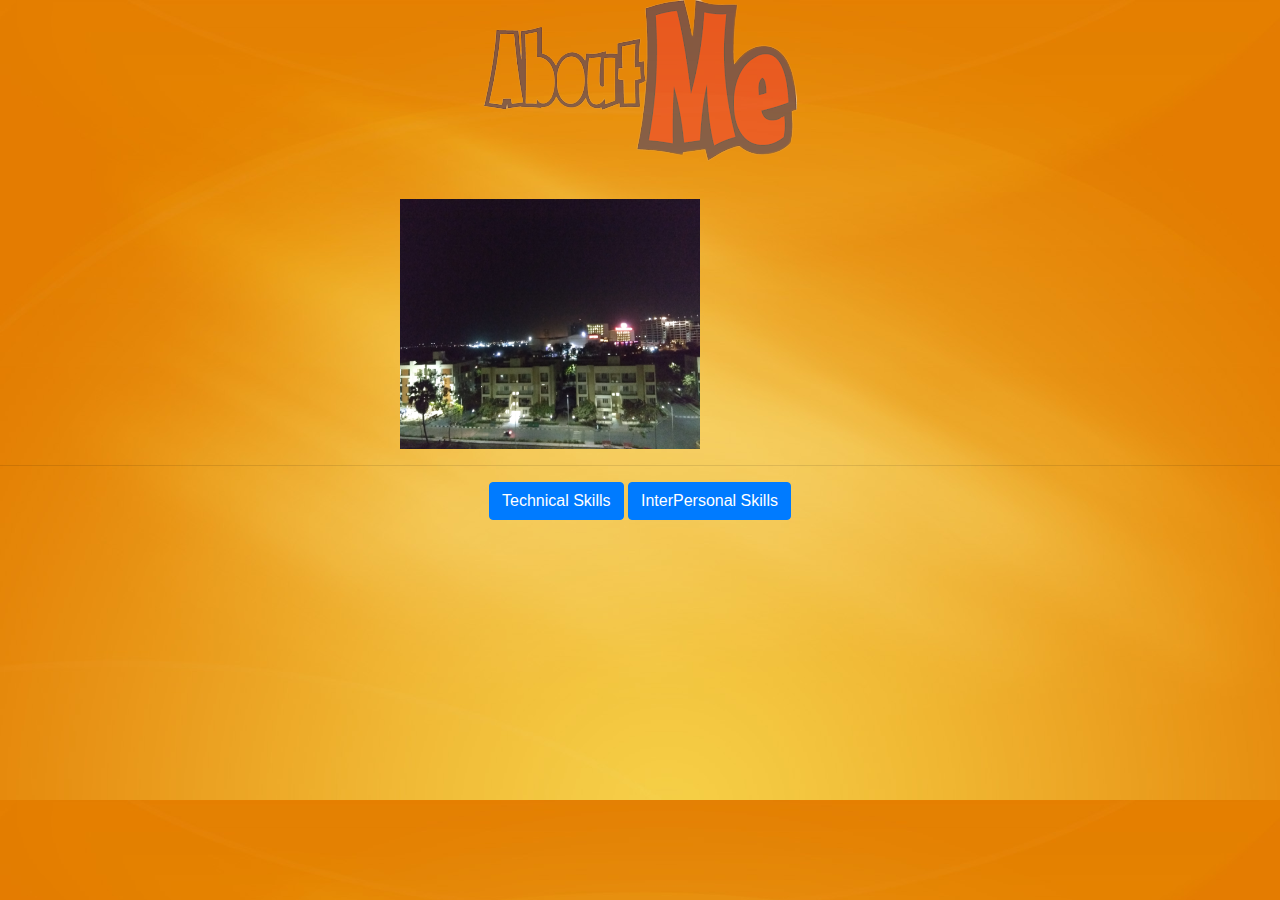
==== about.html @ fe1db9bc "Update about.html" ====
<!DOCTYPE html>
<html>
<head>
	  <meta charset="utf-8">
  <meta name="viewport" content="width=device-width, initial-scale=1">
  
	<link rel="stylesheet" type="text/css" href="about.css">
	<script src="https://ajax.googleapis.com/ajax/libs/jquery/3.4.1/jquery.min.js"></script>
	<title>About Me</title>

	<script language="javascript">
$(document).ready(function(){
  // Add the hover handler to the link
  $("#cf ").hover(
    function(){ // When mouse pointer is above the link
      // Make the image inside link to be transparent
      $(this).find("img").animate(
        {opacity:"0.5"},
        {duration:300}
      );
    },
    function(){ // When mouse pointer move out of the link
      // Return image to its previous state
      $(this).find("img").animate(
        {opacity:"1"},
        {duration:300}
      );
    }
  );
});
</script>

</head>

<body>
	<script type="text/javascript">
		
		function Technical(){



			document.getElementById('show').innerHTML="<center><strong>C,C++,Python,Java,Sql,Android</strong></center>";
		}
		function Inter(){
			document.getElementById('show').innerHTML="<center><strong>Management,Puncutality,Teamplay,Observant,Fast-Learner";
		}
	</script>
	<link rel="stylesheet" href="https://maxcdn.bootstrapcdn.com/bootstrap/4.3.1/css/bootstrap.min.css">
  <script src="https://ajax.googleapis.com/ajax/libs/jquery/3.4.1/jquery.min.js"></script>
  <script src="https://cdnjs.cloudflare.com/ajax/libs/popper.js/1.14.7/umd/popper.min.js"></script>
  <script src="https://maxcdn.bootstrapcdn.com/bootstrap/4.3.1/js/bootstrap.min.js"></script>

<div>
<header>
	<div id="cf">
	<center><h1> <img src="abt3.png"></h1></center></div>
</header>

<span ><img src="ritika1.jpg"cclass="rounded-circle"  alt="Ritika" style="width: 300px;height:250px;margin-top: 30px;margin-left: 400px;"></span>


	

</div>	
</div>
<hr>
<center>
<div>
	<button class="btn btn-primary" onclick="Technical()">Technical Skills</button>
	<button class="btn btn-primary" onclick="Inter()">InterPersonal Skills</button>
</div></center>
<div id="show">

	</div>
</body>

</html>
---- about.css ----
body{
	background-image: url('abt2.jpg');
	background-size: cover;
}
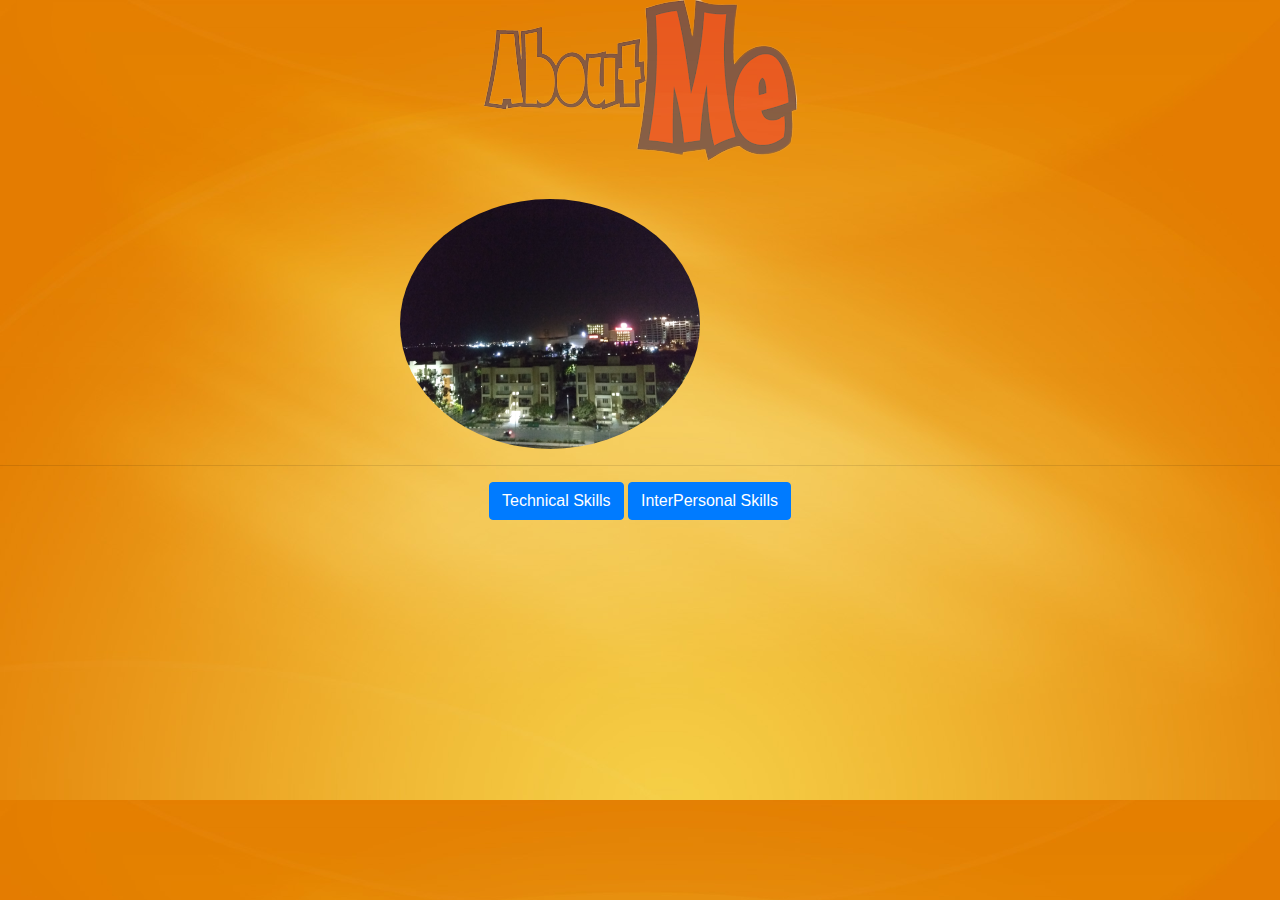
==== commit ba598b21: "Update about.html" ====
--- a/about.html
+++ b/about.html
@@ -56,7 +56,7 @@
 	<center><h1> <img src="abt3.png"></h1></center></div>
 </header>
 
-<span ><img src="ritika1.jpg"cclass="rounded-circle"  alt="Ritika" style="width: 300px;height:250px;margin-top: 30px;margin-left: 400px;"></span>
+<span ><img src="ritika1.jpg" class="rounded-circle"  alt="Ritika" style="width: 300px;height:250px;margin-top: 30px;margin-left: 400px;"></span>
 
 
 	
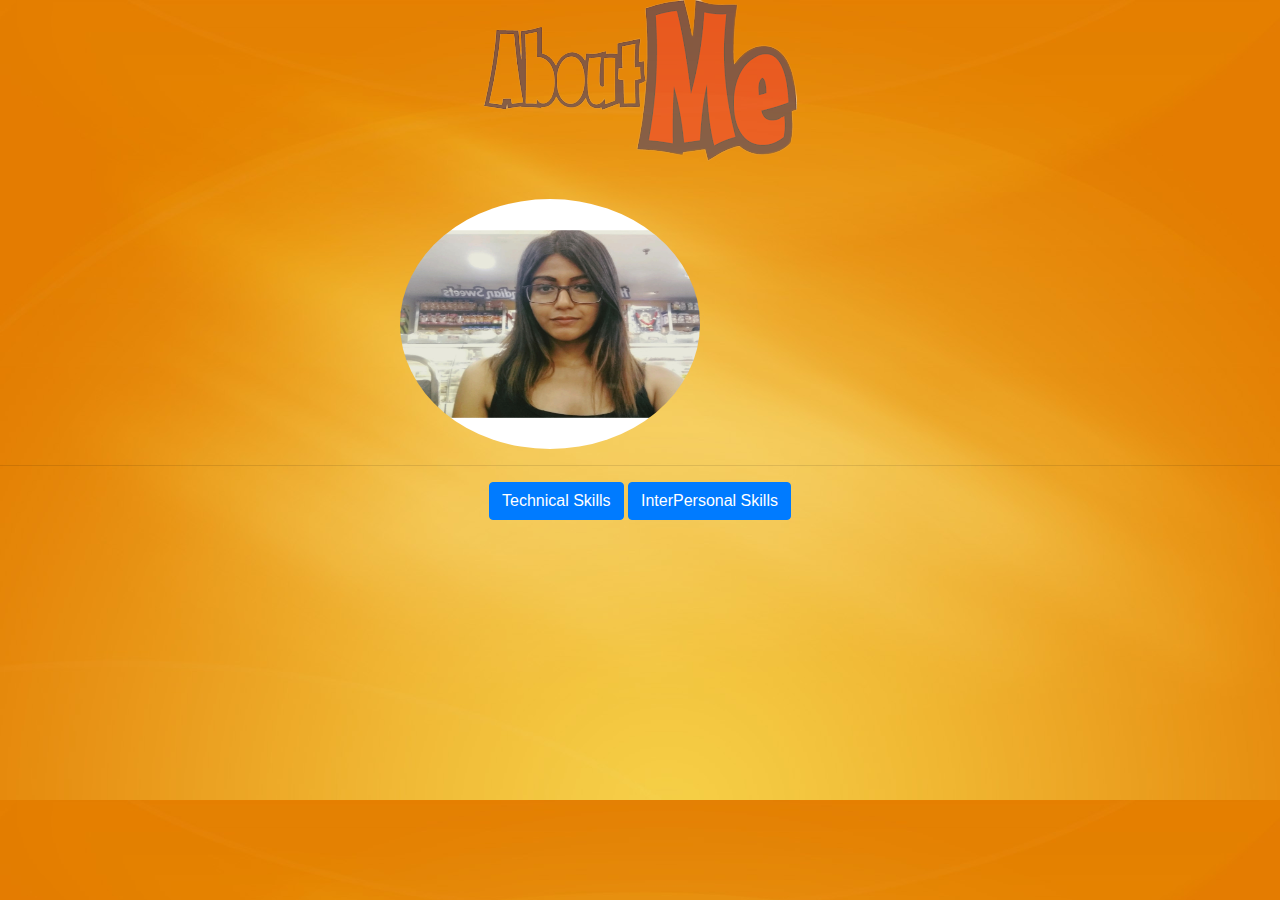
==== commit 07814481: "Update about.html" ====
--- a/about.html
+++ b/about.html
@@ -56,7 +56,7 @@
 	<center><h1> <img src="abt3.png"></h1></center></div>
 </header>
 
-<span ><img src="ritika1.jpg" class="rounded-circle"  alt="Ritika" style="width: 300px;height:250px;margin-top: 30px;margin-left: 400px;"></span>
+<span ><img src="ritika.jpg" class="rounded-circle"  alt="Ritika" style="width: 300px;height:250px;margin-top: 30px;margin-left: 400px;"></span>
 
 
 	
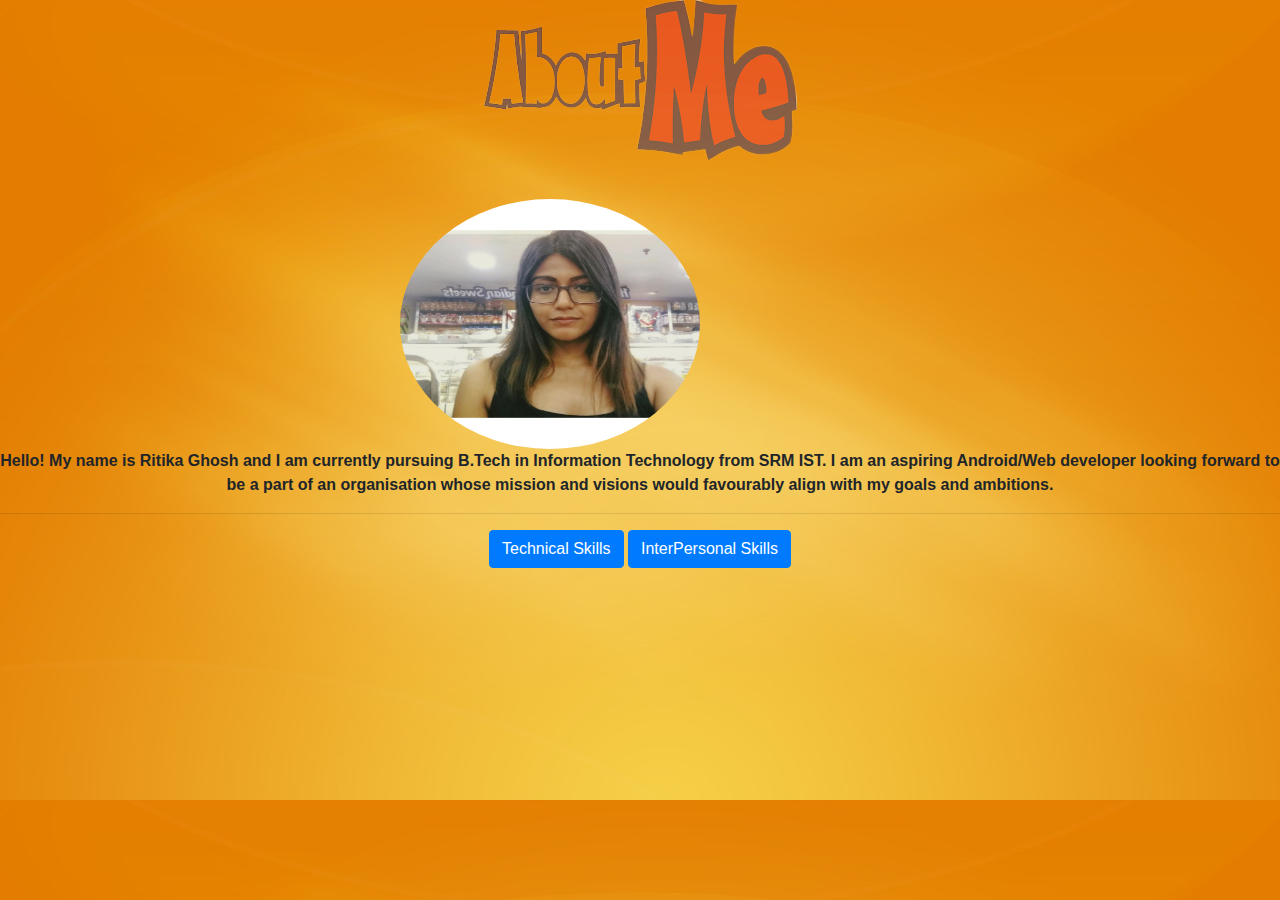
==== commit f2bc69a0: "Update about.html" ====
--- a/about.html
+++ b/about.html
@@ -57,7 +57,10 @@
 </header>
 
 <span ><img src="ritika.jpg" class="rounded-circle"  alt="Ritika" style="width: 300px;height:250px;margin-top: 30px;margin-left: 400px;"></span>
+<center><div><strong>Hello!
+My name is Ritika Ghosh and I am currently pursuing B.Tech in Information Technology from SRM IST. I am an aspiring Android/Web developer looking forward to be a part of an organisation whose mission and visions would favourably align with my goals and ambitions.
 
+	</strong></div></center>
 
 	
 
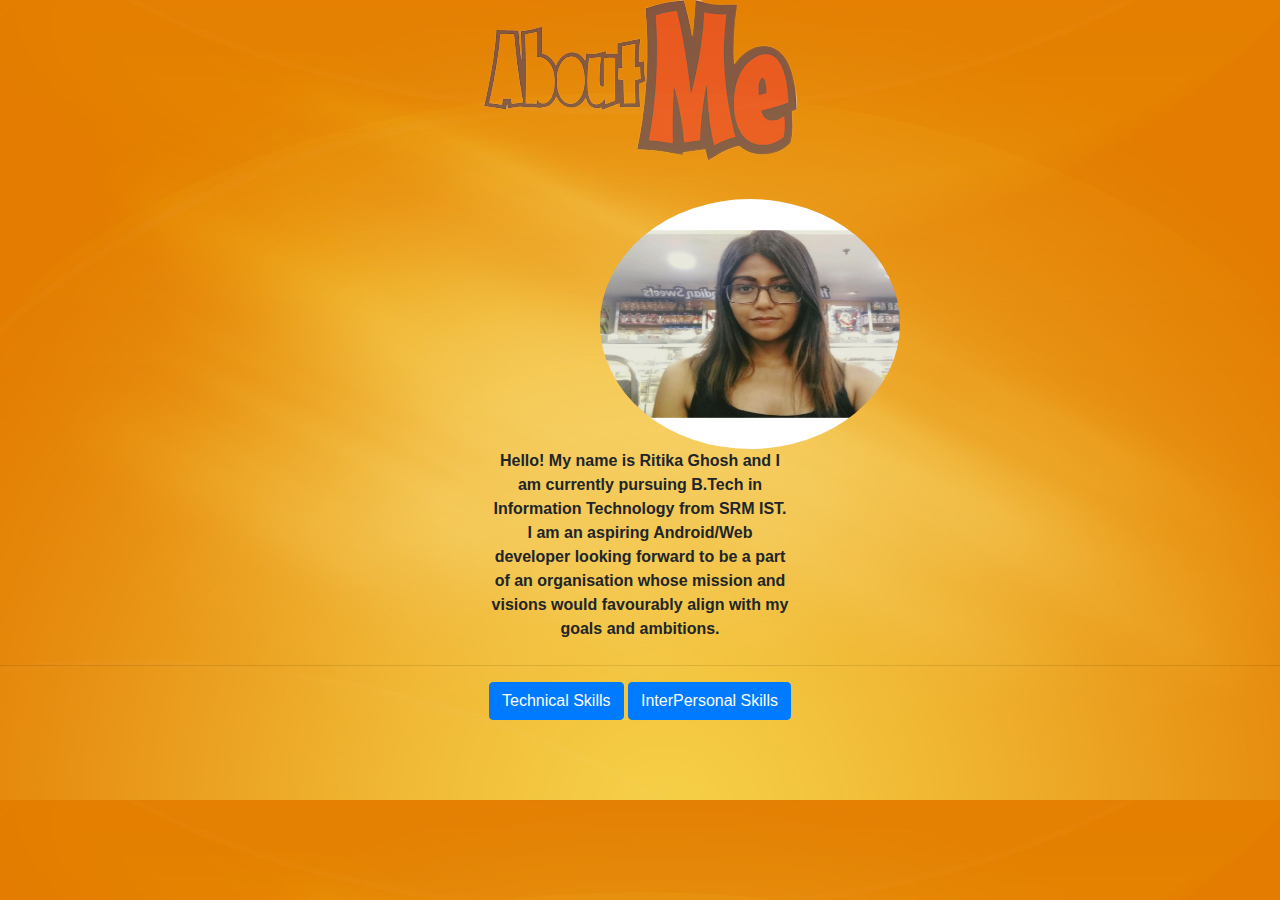
==== commit 34da0968: "Update about.html" ====
--- a/about.html
+++ b/about.html
@@ -56,8 +56,8 @@
 	<center><h1> <img src="abt3.png"></h1></center></div>
 </header>
 
-<span ><img src="ritika.jpg" class="rounded-circle"  alt="Ritika" style="width: 300px;height:250px;margin-top: 30px;margin-left: 400px;"></span>
-<center><div><strong>Hello!
+<span ><img src="ritika.jpg" class="rounded-circle"  alt="Ritika" style="width: 300px;height:250px;margin-top: 30px;margin-left: 600px;"></span>
+<center><div style="width:300px;height:200px;"><strong>Hello!
 My name is Ritika Ghosh and I am currently pursuing B.Tech in Information Technology from SRM IST. I am an aspiring Android/Web developer looking forward to be a part of an organisation whose mission and visions would favourably align with my goals and ambitions.
 
 	</strong></div></center>
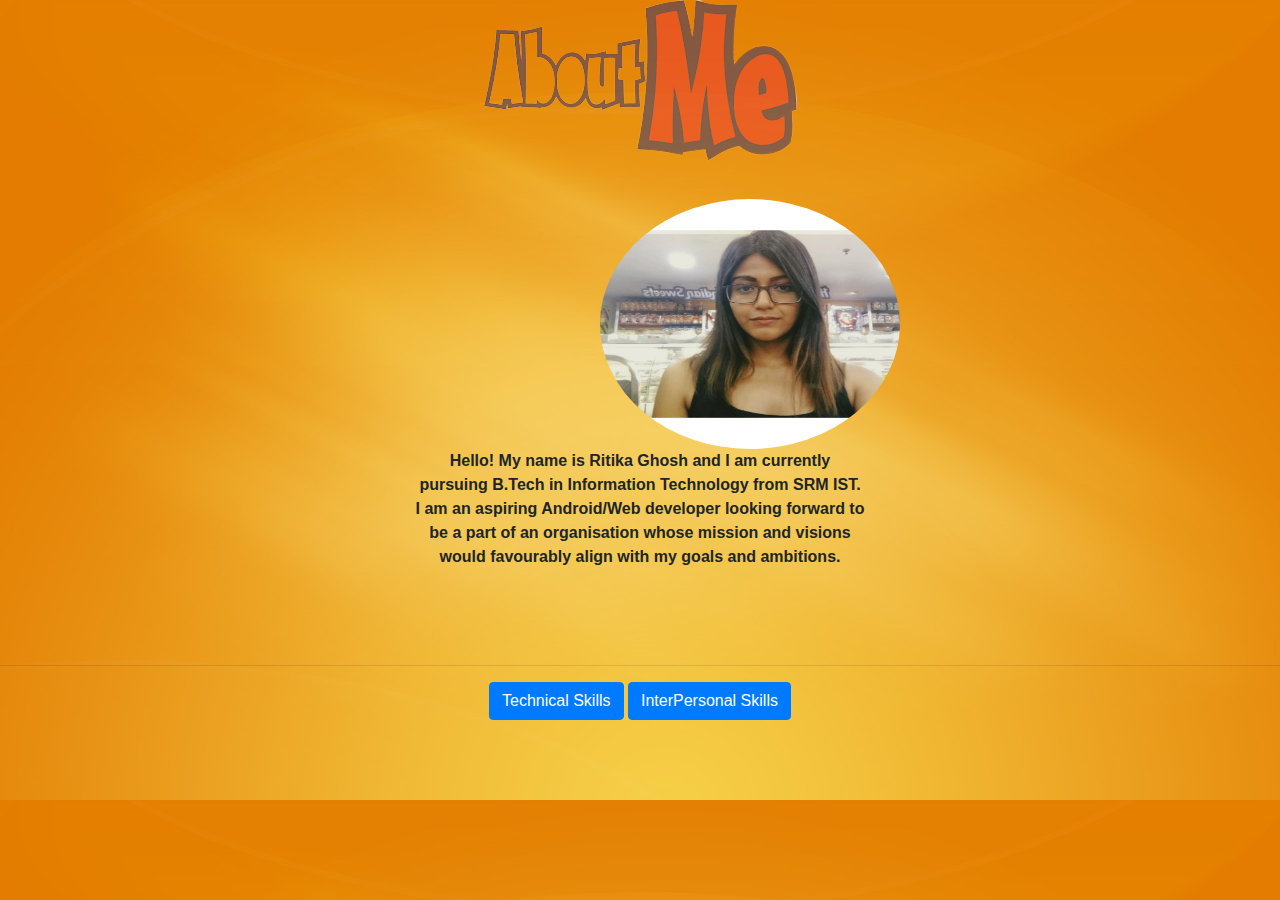
==== commit b0fe4232: "Update about.html" ====
--- a/about.html
+++ b/about.html
@@ -57,7 +57,7 @@
 </header>
 
 <span ><img src="ritika.jpg" class="rounded-circle"  alt="Ritika" style="width: 300px;height:250px;margin-top: 30px;margin-left: 600px;"></span>
-<center><div style="width:300px;height:200px;"><strong>Hello!
+<center><div style="width:450px;height:200px;"><strong>Hello!
 My name is Ritika Ghosh and I am currently pursuing B.Tech in Information Technology from SRM IST. I am an aspiring Android/Web developer looking forward to be a part of an organisation whose mission and visions would favourably align with my goals and ambitions.
 
 	</strong></div></center>
@@ -68,7 +68,7 @@
 </div>
 <hr>
 <center>
-<div>
+<div style="padding-bottom:30px;">
 	<button class="btn btn-primary" onclick="Technical()">Technical Skills</button>
 	<button class="btn btn-primary" onclick="Inter()">InterPersonal Skills</button>
 </div></center>
